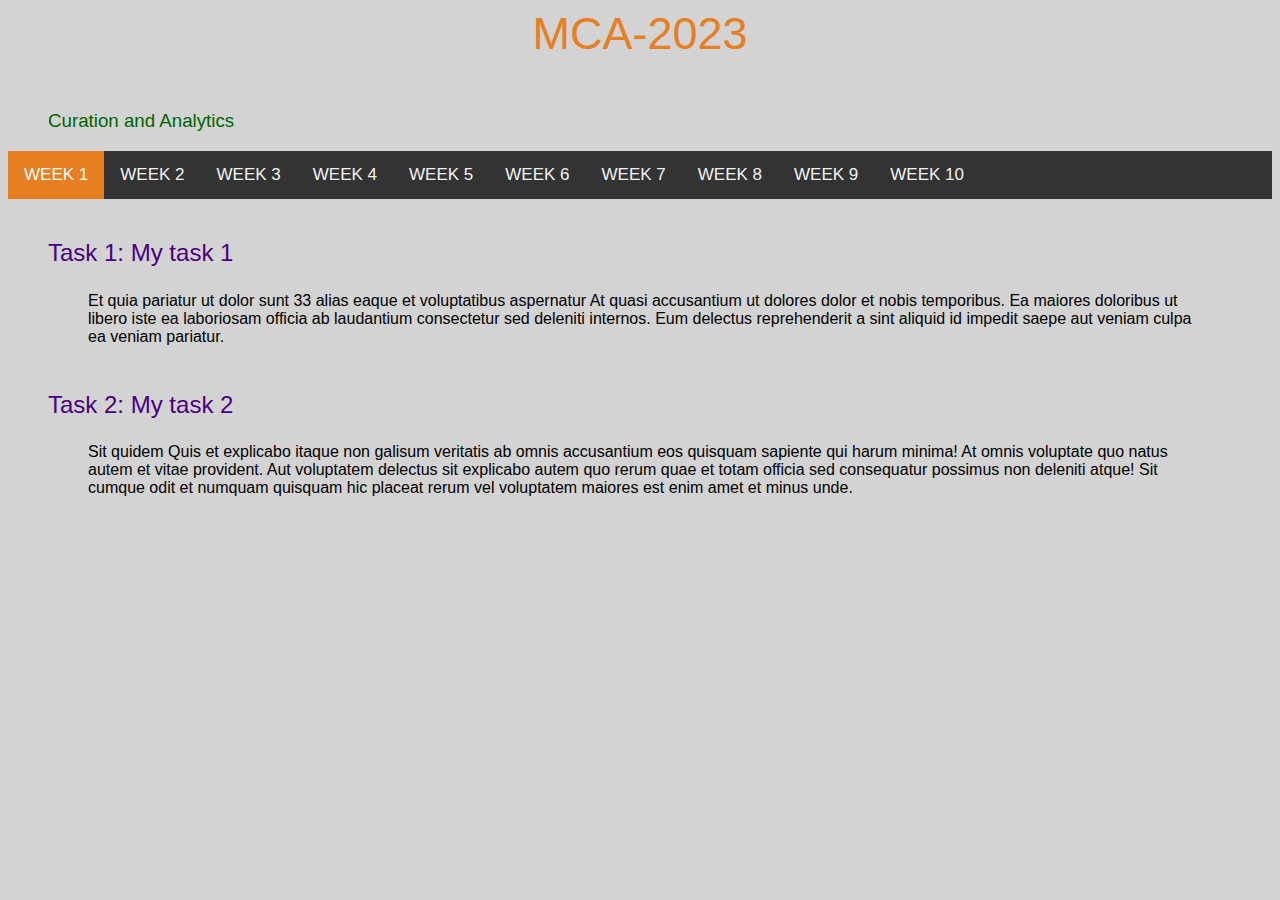
==== index.html @ 14f94fde "Update index.html" ====
<head>
    <meta charset="UTF-8">
    <meta http-equiv="X-UA-Compatible" content="IE=edge">
    <meta name="viewport" content="width=device-width, initial-scale=1.0">
    <link rel="stylesheet" href="style1.css">
</head>

<body>

<!--- Banner -->


    <header class="banner">
        <h1>MCA-2023</h1>
        <h3>Curation and Analytics</h3>
    </header>
    <div class="topnav">
        <a class="active" href="index.html">WEEK 1</a>
        <a href="week2.html">WEEK 2</a>
        <a href="verovio.html">WEEK 3</a>
        <a href="week4.html">WEEK 4</a>
        <a href="week5.html">WEEK 5</a>
        <a href="week6.html">WEEK 6</a>
        <a href="week7.html">WEEK 7</a>
        <a href="week8.html">WEEK 8</a>
        <a href="week9.html">WEEK 9</a>
        <a href="week10.html">WEEK 10</a>
    </div>
    <h2>Task 1: My task 1</h2>
 <p>
        Et quia pariatur ut dolor sunt 33 alias eaque et voluptatibus aspernatur 
        At quasi accusantium ut dolores dolor et nobis temporibus. Ea maiores doloribus
         ut libero iste ea laboriosam officia ab laudantium consectetur sed deleniti internos. 
         Eum delectus reprehenderit a sint aliquid id impedit saepe aut veniam culpa 
         ea veniam pariatur.
    </p>

  <h2>Task 2: My task 2</h2>

 <p>
        Sit quidem Quis et explicabo itaque non galisum veritatis ab omnis accusantium 
        eos quisquam sapiente qui harum minima! At omnis voluptate quo natus autem et 
        vitae provident. Aut voluptatem delectus sit explicabo autem quo rerum quae et 
        totam officia sed consequatur possimus non deleniti atque! Sit cumque odit et numquam 
        quisquam hic placeat rerum vel voluptatem maiores est enim amet et minus unde.
    </p>
      
</body>

</html>
---- style1.css ----
body {
    font-family: Arial, Helvetica, sans-serif;
    background-color: lightgrey;
  }

/* Add a black background color to the top navigation */
.topnav {
    background-color: #333;
    overflow: hidden;
  }
  
  /* Style the links inside the navigation bar */
  .topnav a {
    float: left;
    color: #f2f2f2;
    text-align: center;
    padding: 14px 16px;
    text-decoration: none;
    font-size: 17px;
  }
  
  /* Change the color of links on hover */
  .topnav a:hover {
    background-color: #ddd;
    color: black;
  }
  
  /* Add a color to the active/current link */
  .topnav a.active {
    background-color: #e67e22;
    color: white;
  }

  /* Add styling to h1 headings*/
    h1 {
        color: #e67e22;
        text-align: center;
        font-size: 45px;
        font-weight: 100;  
        font-family: Arial, Helvetica, sans-serif;

    }
    
    
  /* Add styling to h2 headings*/
  h2 {
    color: indigo;
    font-weight: 100;
    padding-top: 20px;
    padding-left: 40px;
}


  /* Add styling to h3 headings*/
  h3 {
    color: #006400;
    font-weight: 100;
    padding-top: 20px;
    padding-left: 40px;
}


  /* Add padding around paragraphs*/
  p {
    padding-top: 5px;
    padding-right: 80px;
    padding-bottom: 5px;
    padding-left: 80px;
}
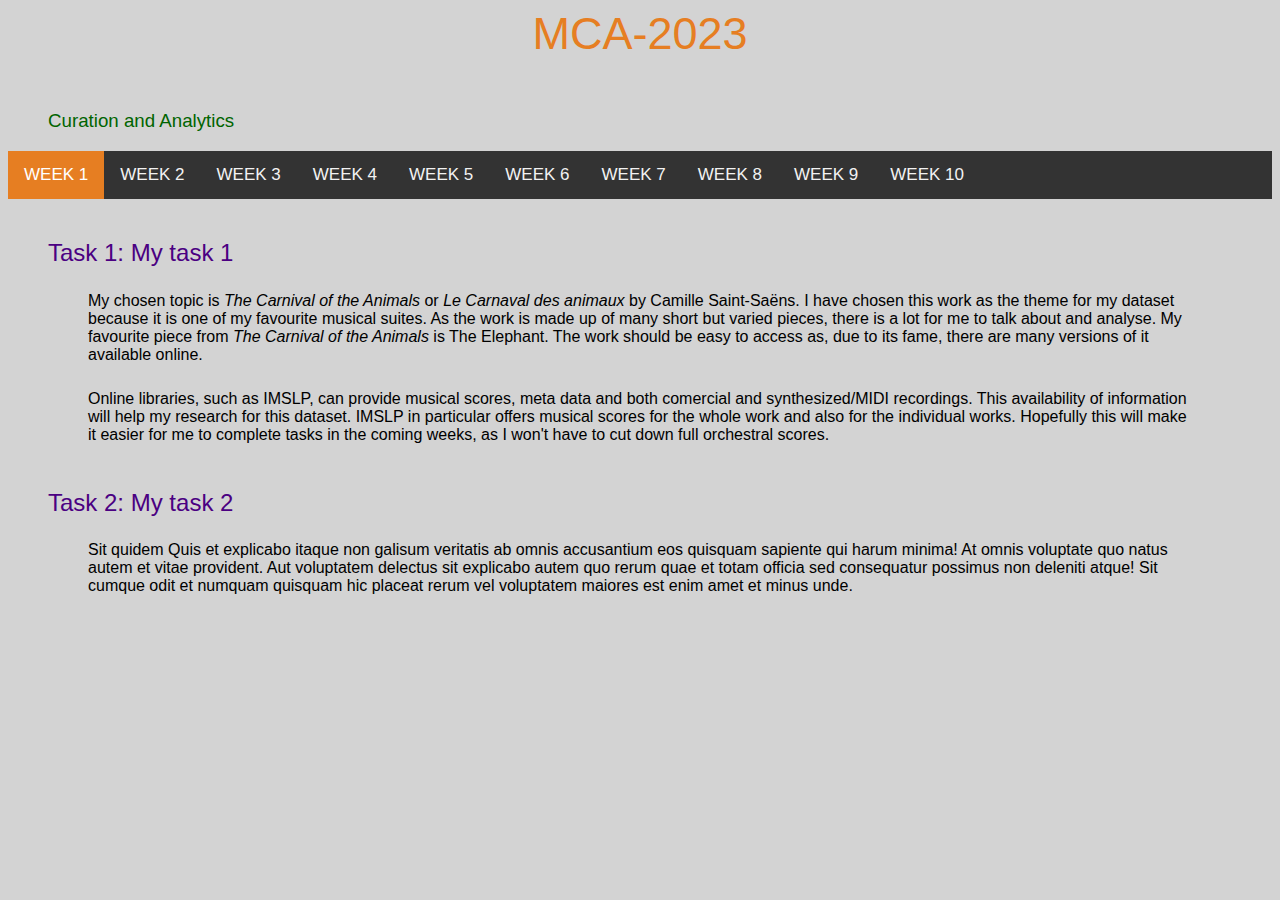
==== commit 2de8a217: "Update index.html" ====
--- a/index.html
+++ b/index.html
@@ -28,12 +28,19 @@
     </div>
     <h2>Task 1: My task 1</h2>
  <p>
-        Et quia pariatur ut dolor sunt 33 alias eaque et voluptatibus aspernatur 
-        At quasi accusantium ut dolores dolor et nobis temporibus. Ea maiores doloribus
-         ut libero iste ea laboriosam officia ab laudantium consectetur sed deleniti internos. 
-         Eum delectus reprehenderit a sint aliquid id impedit saepe aut veniam culpa 
-         ea veniam pariatur.
-    </p>
+        My chosen topic is <i>The Carnival of the Animals</i> or <i>Le Carnaval des animaux</i> by Camille Saint-Saëns. 
+         I have chosen this work as the theme for my dataset because it is one of my favourite musical suites. As the work is made up of many short but varied pieces, 
+         there is a lot for me to talk about and analyse. My favourite piece from <i>The Carnival of the Animals</i> is The Elephant. The work should be easy to access as,
+         due to its fame, there are many versions of it available online. 
+     </p> 
+
+ <p>
+     Online libraries, such as IMSLP, can provide musical scores, meta data and both comercial and synthesized/MIDI recordings. This availability of information will help my 
+     research for this dataset. IMSLP in particular offers musical scores for the whole work and also for the individual works. Hopefully this will make it easier for me to
+     complete tasks in the coming weeks, as I won't have to cut down full orchestral scores. 
+     
+     </p>   
+    
 
   <h2>Task 2: My task 2</h2>
 
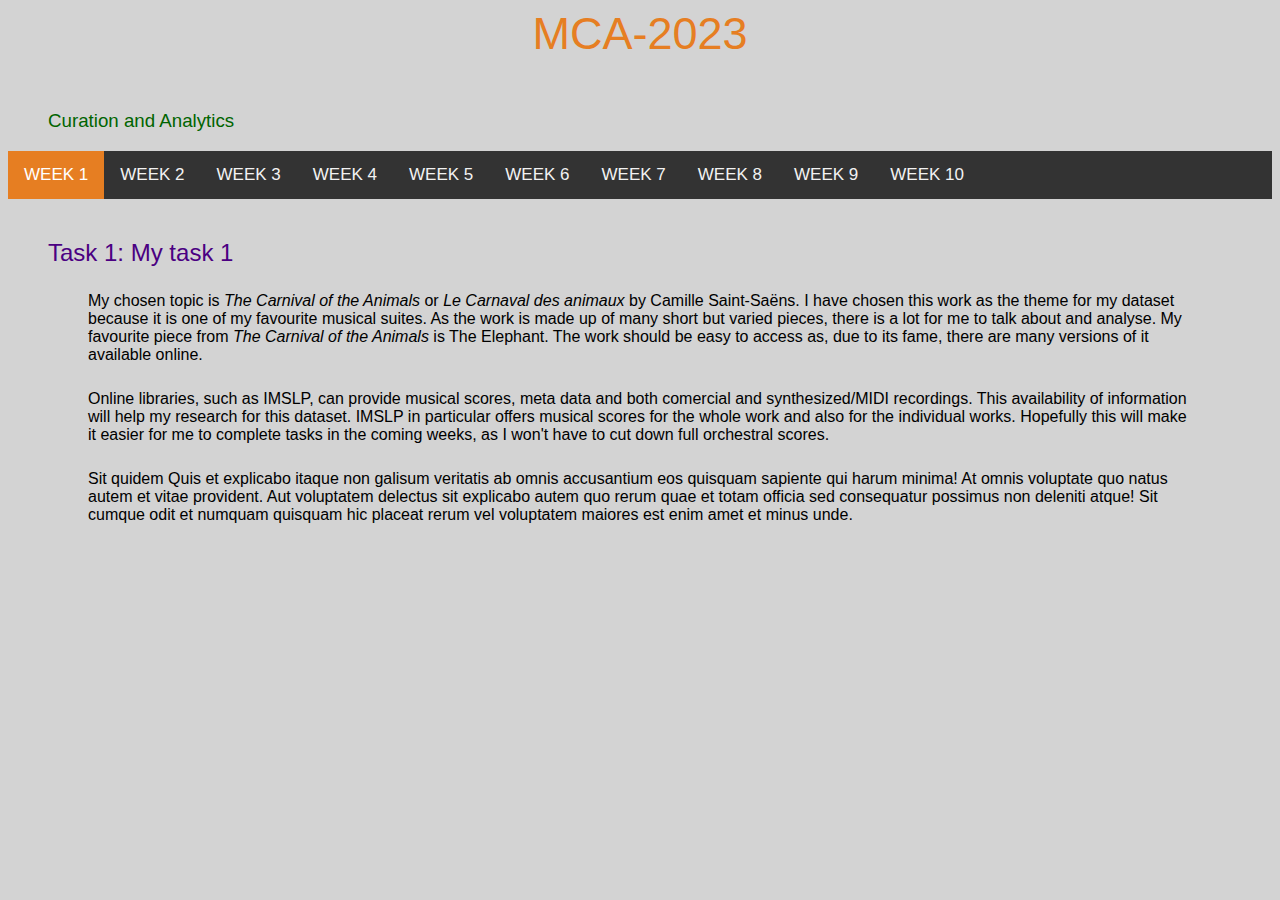
==== commit cd59b8cf: "Update index.html" ====
--- a/index.html
+++ b/index.html
@@ -29,20 +29,18 @@
     <h2>Task 1: My task 1</h2>
  <p>
         My chosen topic is <i>The Carnival of the Animals</i> or <i>Le Carnaval des animaux</i> by Camille Saint-Saëns. 
-         I have chosen this work as the theme for my dataset because it is one of my favourite musical suites. As the work is made up of many short but varied pieces, 
-         there is a lot for me to talk about and analyse. My favourite piece from <i>The Carnival of the Animals</i> is The Elephant. The work should be easy to access as,
-         due to its fame, there are many versions of it available online. 
+        I have chosen this work as the theme for my dataset because it is one of my favourite musical suites. As the work is made up of many short but varied pieces, 
+        there is a lot for me to talk about and analyse. My favourite piece from <i>The Carnival of the Animals</i> is The Elephant. The work should be easy to access as,
+        due to its fame, there are many versions of it available online. 
      </p> 
 
  <p>
-     Online libraries, such as IMSLP, can provide musical scores, meta data and both comercial and synthesized/MIDI recordings. This availability of information will help my 
-     research for this dataset. IMSLP in particular offers musical scores for the whole work and also for the individual works. Hopefully this will make it easier for me to
-     complete tasks in the coming weeks, as I won't have to cut down full orchestral scores. 
-     
+        Online libraries, such as IMSLP, can provide musical scores, meta data and both comercial and synthesized/MIDI recordings. This availability of information will help my 
+        research for this dataset. IMSLP in particular offers musical scores for the whole work and also for the individual works. Hopefully this will make it easier for me to
+        complete tasks in the coming weeks, as I won't have to cut down full orchestral scores. 
+         
      </p>   
-    
 
-  <h2>Task 2: My task 2</h2>
 
  <p>
         Sit quidem Quis et explicabo itaque non galisum veritatis ab omnis accusantium 
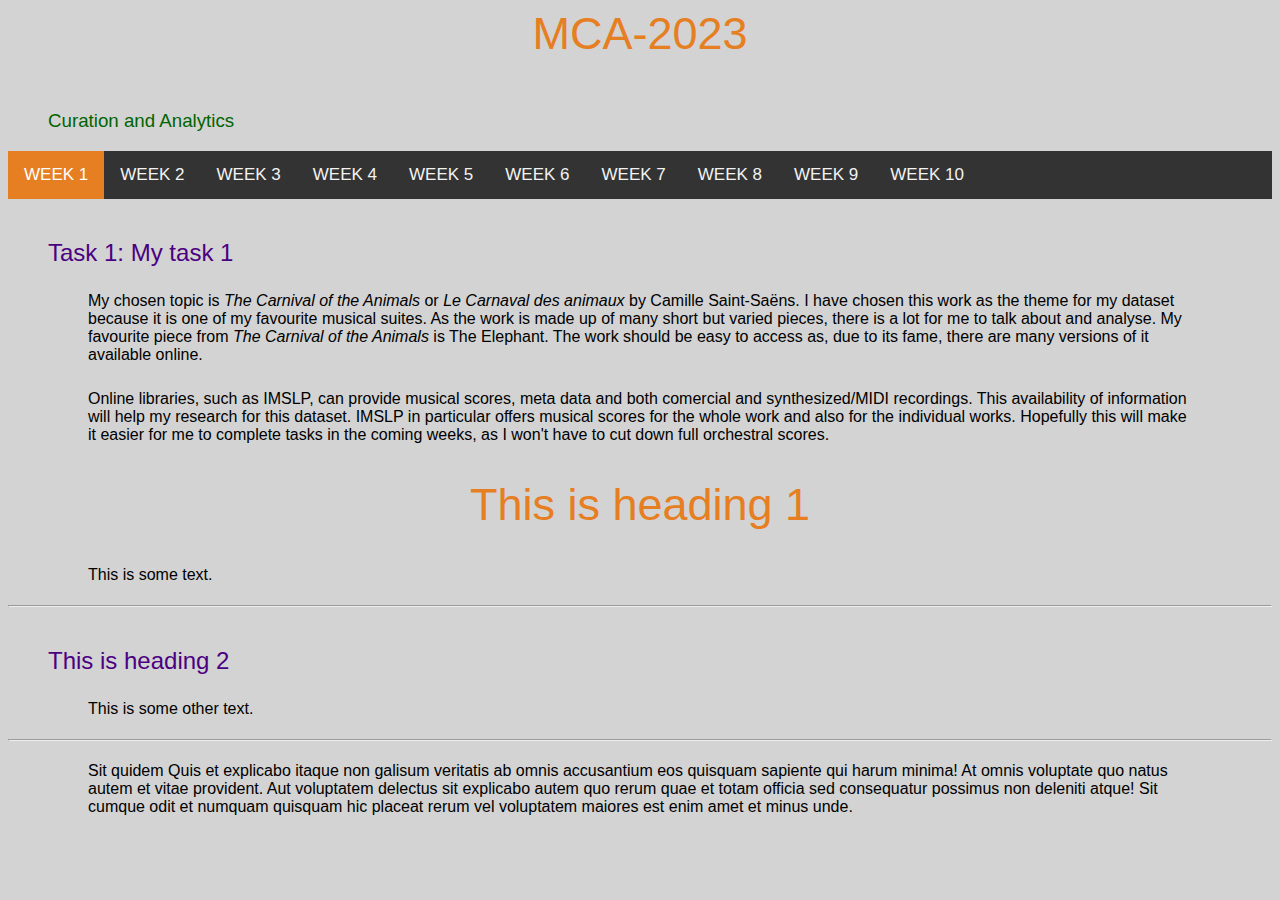
==== commit 3c19a709: "Update index.html" ====
--- a/index.html
+++ b/index.html
@@ -40,7 +40,12 @@
         complete tasks in the coming weeks, as I won't have to cut down full orchestral scores. 
          
      </p>   
-
+    <h1>This is heading 1</h1>
+    <p>This is some text.</p>
+    <hr>
+    <h2>This is heading 2</h2>
+    <p>This is some other text.</p>
+    <hr>
 
  <p>
         Sit quidem Quis et explicabo itaque non galisum veritatis ab omnis accusantium 
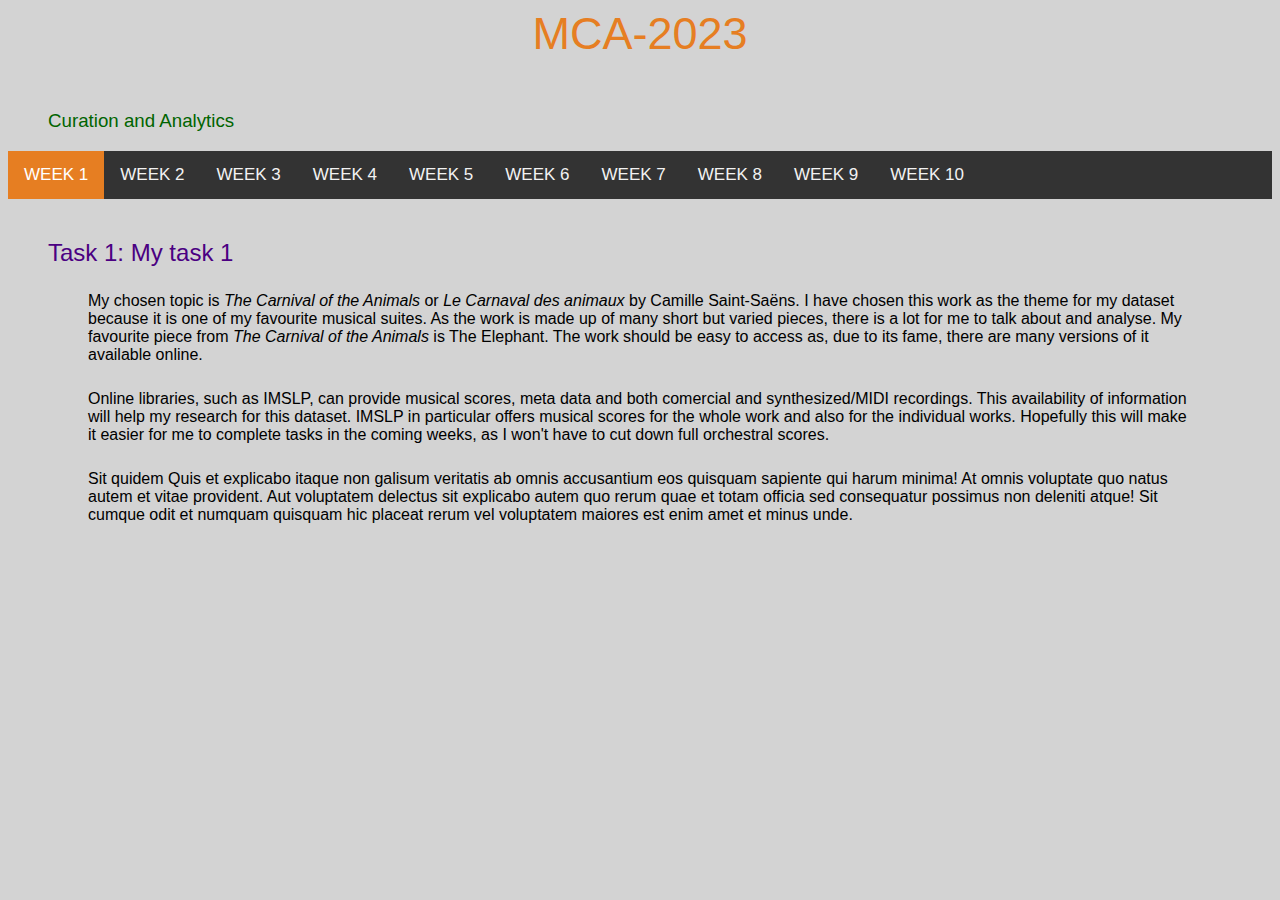
==== commit 5a752738: "Update index.html" ====
--- a/index.html
+++ b/index.html
@@ -39,13 +39,6 @@
         research for this dataset. IMSLP in particular offers musical scores for the whole work and also for the individual works. Hopefully this will make it easier for me to
         complete tasks in the coming weeks, as I won't have to cut down full orchestral scores. 
          
-     </p>   
-    <h1>This is heading 1</h1>
-    <p>This is some text.</p>
-    <hr>
-    <h2>This is heading 2</h2>
-    <p>This is some other text.</p>
-    <hr>
 
  <p>
         Sit quidem Quis et explicabo itaque non galisum veritatis ab omnis accusantium 
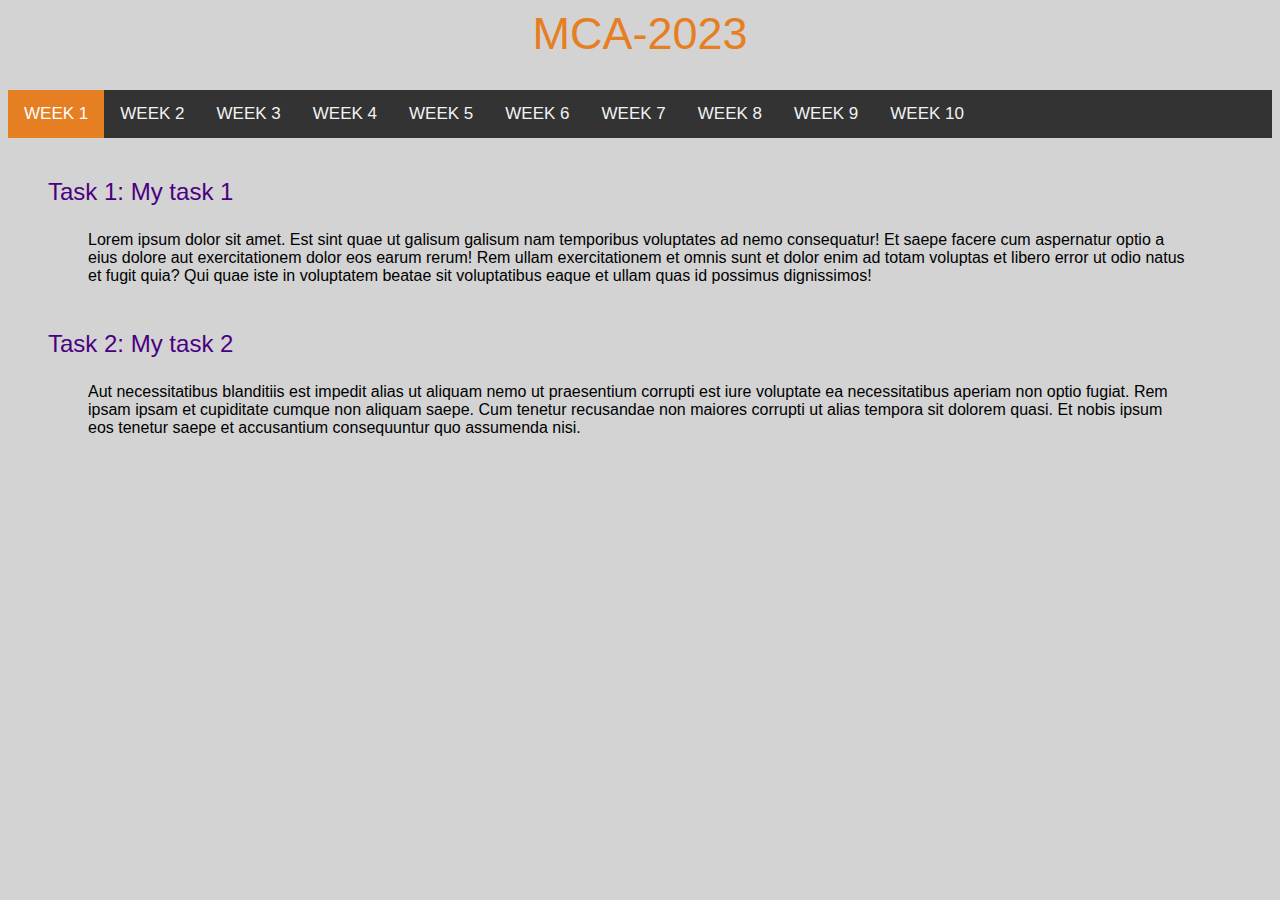
==== commit 703e9346: "Update index.html" ====
--- a/index.html
+++ b/index.html
@@ -9,15 +9,14 @@
 
 <!--- Banner -->
 
-
     <header class="banner">
         <h1>MCA-2023</h1>
-        <h3>Curation and Analytics</h3>
     </header>
+
     <div class="topnav">
-        <a class="active" href="index.html">WEEK 1</a>
+        <a class="active" href="week1.html">WEEK 1</a>
         <a href="week2.html">WEEK 2</a>
-        <a href="verovio.html">WEEK 3</a>
+        <a href="week3.html">WEEK 3</a>
         <a href="week4.html">WEEK 4</a>
         <a href="week5.html">WEEK 5</a>
         <a href="week6.html">WEEK 6</a>
@@ -26,29 +25,28 @@
         <a href="week9.html">WEEK 9</a>
         <a href="week10.html">WEEK 10</a>
     </div>
-    <h2>Task 1: My task 1</h2>
- <p>
-        My chosen topic is <i>The Carnival of the Animals</i> or <i>Le Carnaval des animaux</i> by Camille Saint-Saëns. 
-        I have chosen this work as the theme for my dataset because it is one of my favourite musical suites. As the work is made up of many short but varied pieces, 
-        there is a lot for me to talk about and analyse. My favourite piece from <i>The Carnival of the Animals</i> is The Elephant. The work should be easy to access as,
-        due to its fame, there are many versions of it available online. 
-     </p> 
 
- <p>
-        Online libraries, such as IMSLP, can provide musical scores, meta data and both comercial and synthesized/MIDI recordings. This availability of information will help my 
-        research for this dataset. IMSLP in particular offers musical scores for the whole work and also for the individual works. Hopefully this will make it easier for me to
-        complete tasks in the coming weeks, as I won't have to cut down full orchestral scores. 
-         
+    <div class="week1">
+        <h2>Task 1: My task 1</h2>
 
- <p>
-        Sit quidem Quis et explicabo itaque non galisum veritatis ab omnis accusantium 
-        eos quisquam sapiente qui harum minima! At omnis voluptate quo natus autem et 
-        vitae provident. Aut voluptatem delectus sit explicabo autem quo rerum quae et 
-        totam officia sed consequatur possimus non deleniti atque! Sit cumque odit et numquam 
-        quisquam hic placeat rerum vel voluptatem maiores est enim amet et minus unde.
-    </p>
-      
+        <p>
+        Lorem ipsum dolor sit amet. Est sint quae ut galisum galisum nam temporibus voluptates 
+         ad nemo consequatur! Et saepe facere cum aspernatur optio a eius dolore aut exercitationem 
+         dolor eos earum rerum! Rem ullam exercitationem et omnis sunt et dolor enim ad totam voluptas 
+        et libero error ut odio natus et fugit quia? Qui quae iste in voluptatem beatae sit voluptatibus 
+        eaque et ullam quas id possimus dignissimos!
+         </p>
+
+        <h2>Task 2: My task 2</h2>
+
+         <p>
+        Aut necessitatibus blanditiis est impedit alias ut aliquam nemo ut praesentium corrupti est iure 
+        voluptate ea necessitatibus aperiam non optio fugiat. Rem ipsam ipsam et cupiditate cumque non 
+        aliquam saepe. Cum tenetur recusandae non maiores corrupti ut alias tempora sit dolorem quasi. 
+        Et nobis ipsum eos tenetur saepe et accusantium consequuntur quo assumenda nisi.
+        </p> 
+    </div>
+
 </body>
 
 </html>
-
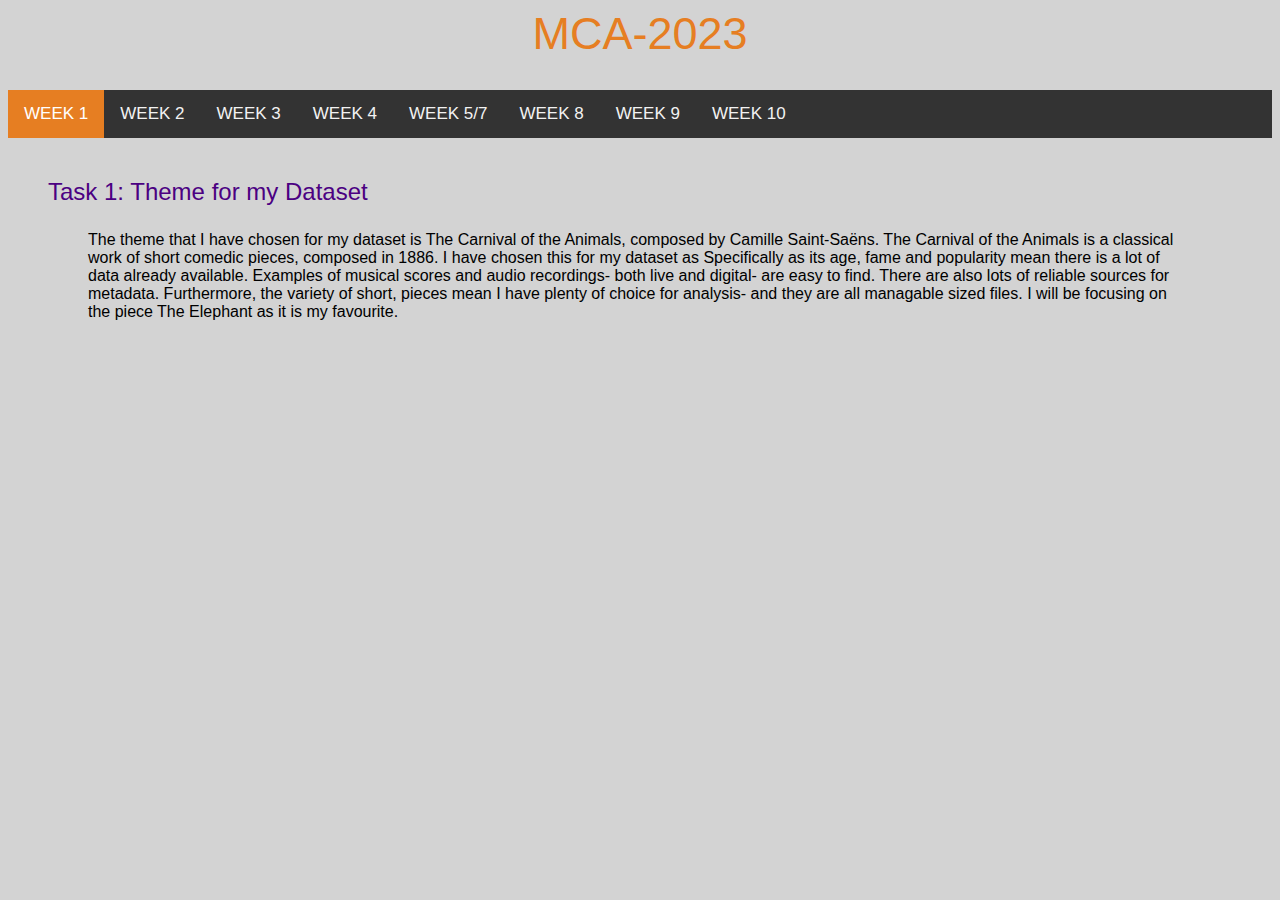
==== commit 78af7878: "Update index.html" ====
--- a/index.html
+++ b/index.html
@@ -4,49 +4,33 @@
     <meta name="viewport" content="width=device-width, initial-scale=1.0">
     <link rel="stylesheet" href="style1.css">
 </head>
-
 <body>
-
 <!--- Banner -->
-
     <header class="banner">
         <h1>MCA-2023</h1>
     </header>
-
     <div class="topnav">
-        <a class="active" href="week1.html">WEEK 1</a>
+        <a class="active" href="index.html">WEEK 1</a>
         <a href="week2.html">WEEK 2</a>
         <a href="week3.html">WEEK 3</a>
         <a href="week4.html">WEEK 4</a>
-        <a href="week5.html">WEEK 5</a>
-        <a href="week6.html">WEEK 6</a>
-        <a href="week7.html">WEEK 7</a>
+        <a href="week5.html">WEEK 5/7</a>
         <a href="week8.html">WEEK 8</a>
         <a href="week9.html">WEEK 9</a>
         <a href="week10.html">WEEK 10</a>
     </div>
-
     <div class="week1">
-        <h2>Task 1: My task 1</h2>
-
+        <h2>Task 1: Theme for my Dataset</h2>
         <p>
-        Lorem ipsum dolor sit amet. Est sint quae ut galisum galisum nam temporibus voluptates 
-         ad nemo consequatur! Et saepe facere cum aspernatur optio a eius dolore aut exercitationem 
-         dolor eos earum rerum! Rem ullam exercitationem et omnis sunt et dolor enim ad totam voluptas 
-        et libero error ut odio natus et fugit quia? Qui quae iste in voluptatem beatae sit voluptatibus 
-        eaque et ullam quas id possimus dignissimos!
+            The theme that I have chosen for my dataset is The Carnival of the Animals, composed by 
+            Camille Saint-Saëns. The Carnival of the Animals is a classical work of short comedic pieces,
+            composed in 1886. I have chosen this for my dataset as Specifically as its age, fame and
+            popularity mean there is a lot of data already available. Examples of musical scores and 
+            audio recordings- both live and digital- are easy to find. There are also lots of reliable
+            sources for metadata. Furthermore, the variety of short, pieces mean I have plenty of choice
+            for analysis- and they are all managable sized files. I will be focusing on the piece 
+            The Elephant as it is my favourite. 
          </p>
-
-        <h2>Task 2: My task 2</h2>
-
-         <p>
-        Aut necessitatibus blanditiis est impedit alias ut aliquam nemo ut praesentium corrupti est iure 
-        voluptate ea necessitatibus aperiam non optio fugiat. Rem ipsam ipsam et cupiditate cumque non 
-        aliquam saepe. Cum tenetur recusandae non maiores corrupti ut alias tempora sit dolorem quasi. 
-        Et nobis ipsum eos tenetur saepe et accusantium consequuntur quo assumenda nisi.
-        </p> 
     </div>
-
 </body>
-
 </html>
